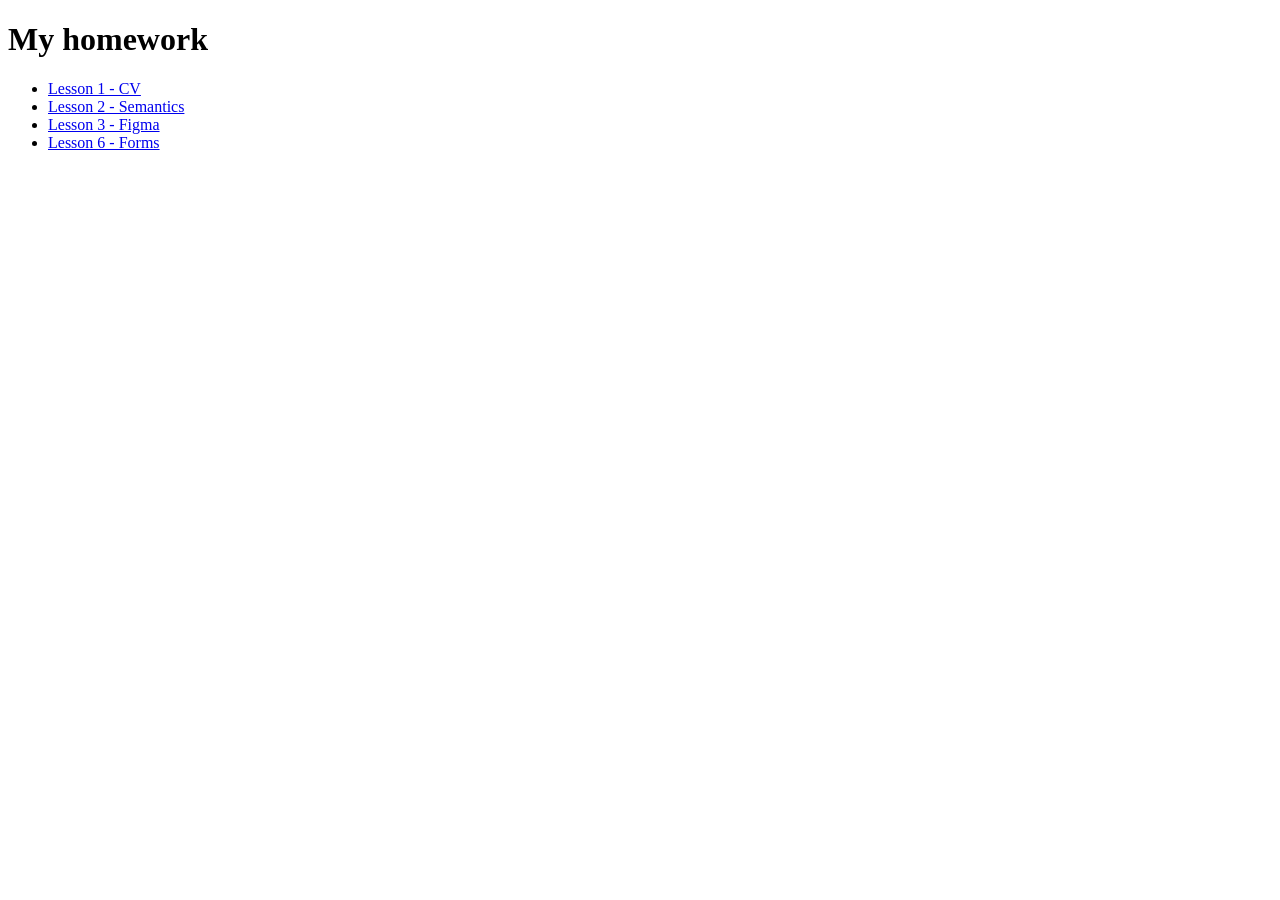
==== index.html @ 95b3c31a "fixed the links for GitHub" ====
<!DOCTYPE html>
<html lang="en">
<head>
    <meta charset="UTF-8">
    <meta name="viewport" content="width=device-width, initial-scale=1.0">
    <title>My homework</title>
    
</head>
<body>
    <h1>My homework</h1>
    <ul>
        <li> <a href="./01-CV/index.html"> Lesson 1 - CV</a></li>
        <li> <a href="./02 Semantics/index.html"> Lesson 2 - Semantics</a> </li>
        <li> <a href="./03-Figma/"> Lesson 3 - Figma </a> </li>
        <li> <a href="./06-Forms/"> Lesson 6 - Forms </a> </li>
    </ul>
</body>
</html>
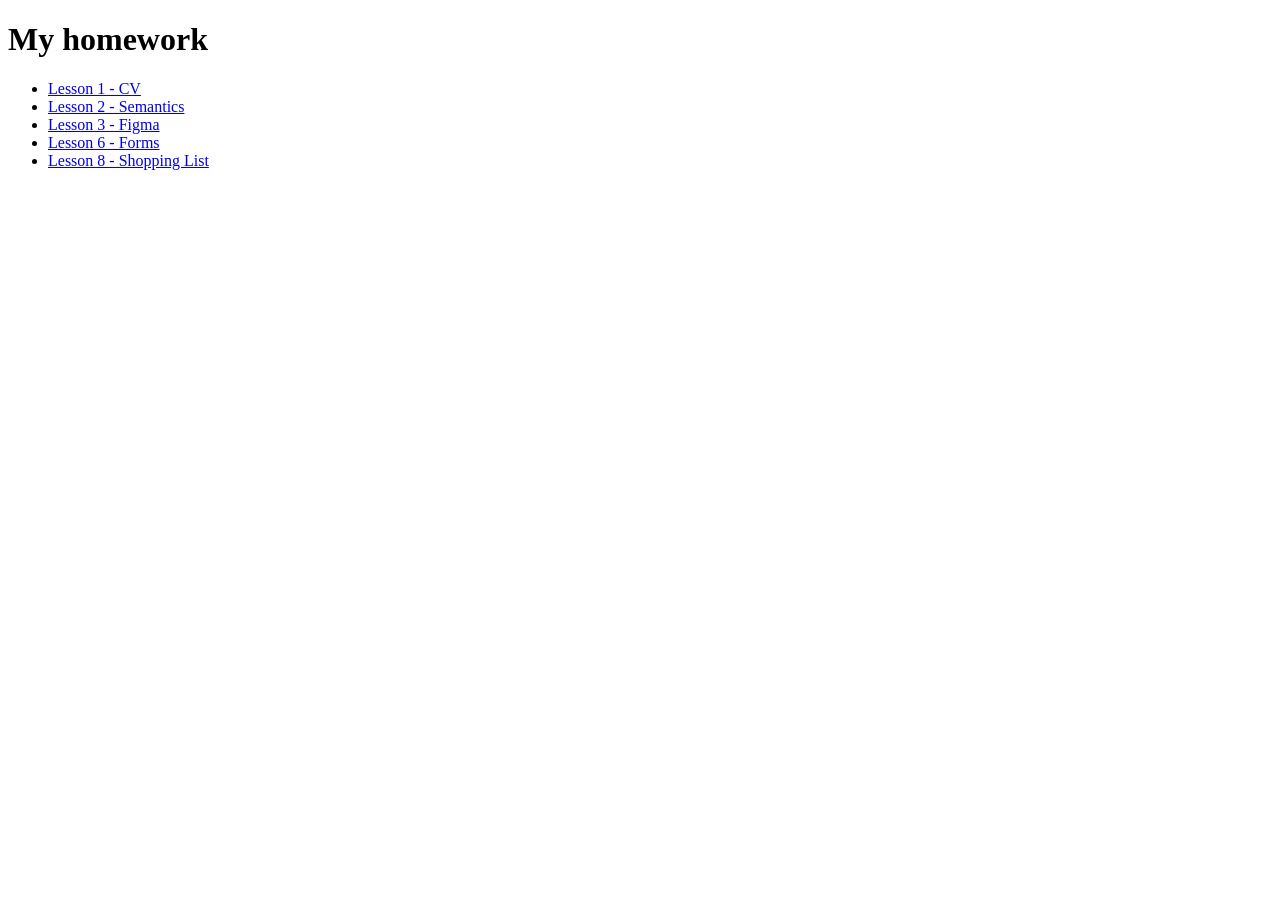
==== commit e5bc2c7a: "added css styles" ====
--- a/index.html
+++ b/index.html
@@ -1,11 +1,13 @@
 <!DOCTYPE html>
 <html lang="en">
+
 <head>
     <meta charset="UTF-8">
     <meta name="viewport" content="width=device-width, initial-scale=1.0">
     <title>My homework</title>
-    
+
 </head>
+
 <body>
     <h1>My homework</h1>
     <ul>
@@ -13,6 +15,8 @@
         <li> <a href="./02 Semantics/index.html"> Lesson 2 - Semantics</a> </li>
         <li> <a href="./03-Figma/"> Lesson 3 - Figma </a> </li>
         <li> <a href="./06-Forms/"> Lesson 6 - Forms </a> </li>
+        <li> <a href="./08-Shopping_List/"> Lesson 8 - Shopping List </a> </li>
     </ul>
 </body>
+
 </html>
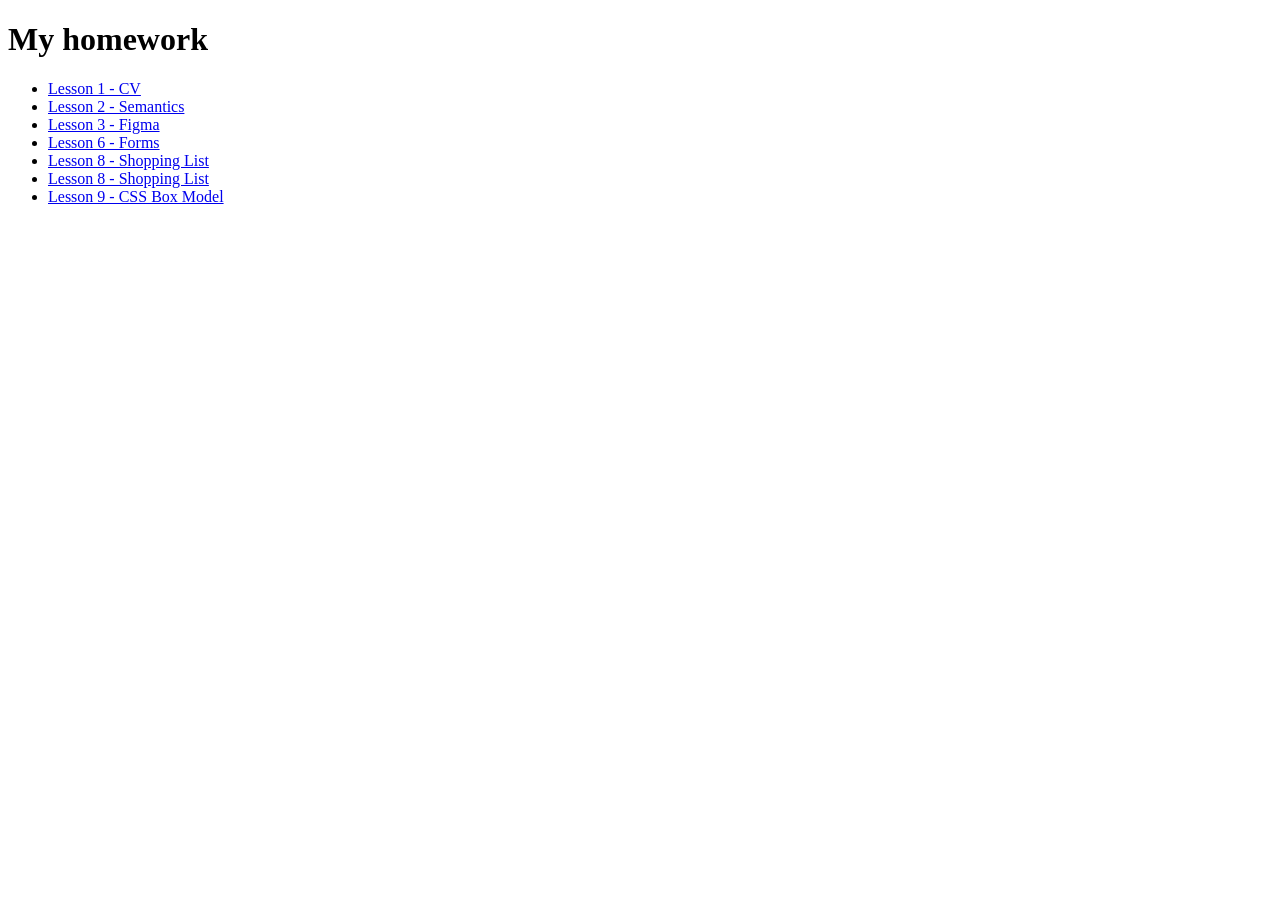
==== commit 41e09f19: "added link for lesson" ====
--- a/index.html
+++ b/index.html
@@ -16,6 +16,8 @@
         <li> <a href="./03-Figma/"> Lesson 3 - Figma </a> </li>
         <li> <a href="./06-Forms/"> Lesson 6 - Forms </a> </li>
         <li> <a href="./08-Shopping_List/"> Lesson 8 - Shopping List </a> </li>
+        <li> <a href="./08-Shopping_List/"> Lesson 8 - Shopping List </a> </li>
+        <li> <a href="./08-Shopping_List/"> Lesson 9 - CSS Box Model </a> </li>
     </ul>
 </body>
 
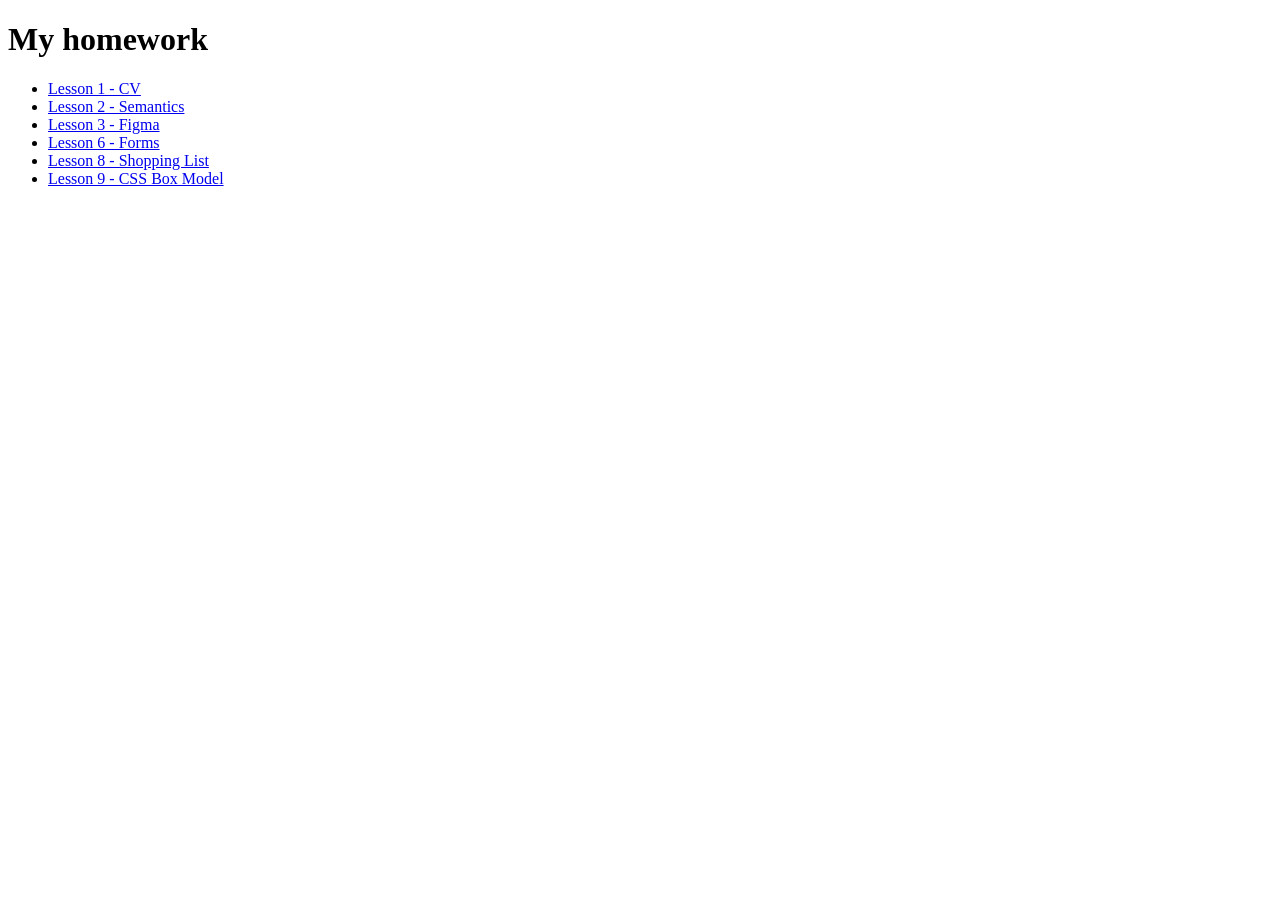
==== commit 04673cf9: "deleted link (no needed)" ====
--- a/index.html
+++ b/index.html
@@ -16,8 +16,7 @@
         <li> <a href="./03-Figma/"> Lesson 3 - Figma </a> </li>
         <li> <a href="./06-Forms/"> Lesson 6 - Forms </a> </li>
         <li> <a href="./08-Shopping_List/"> Lesson 8 - Shopping List </a> </li>
-        <li> <a href="./08-Shopping_List/"> Lesson 8 - Shopping List </a> </li>
-        <li> <a href="./08-Shopping_List/"> Lesson 9 - CSS Box Model </a> </li>
+        <li> <a href="./09-CSS_BOX/"> Lesson 9 - CSS Box Model </a> </li>
     </ul>
 </body>
 
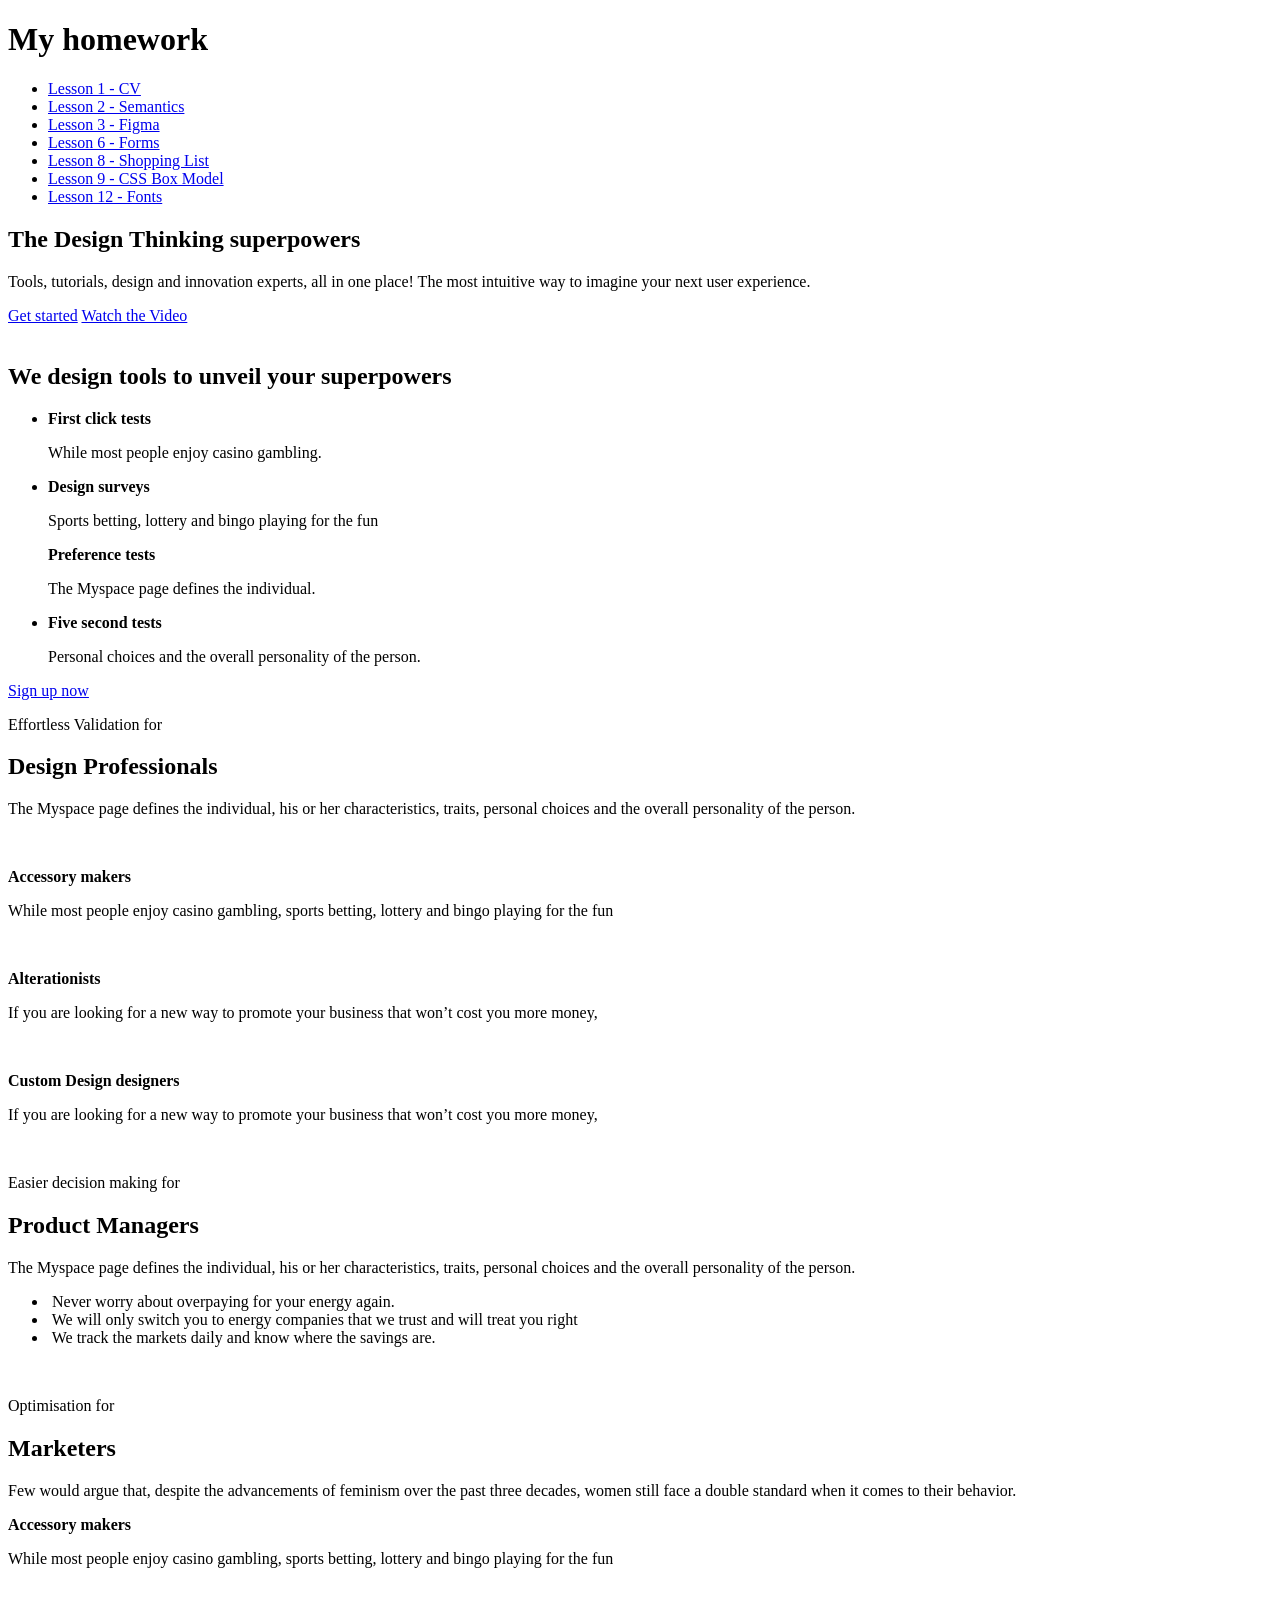
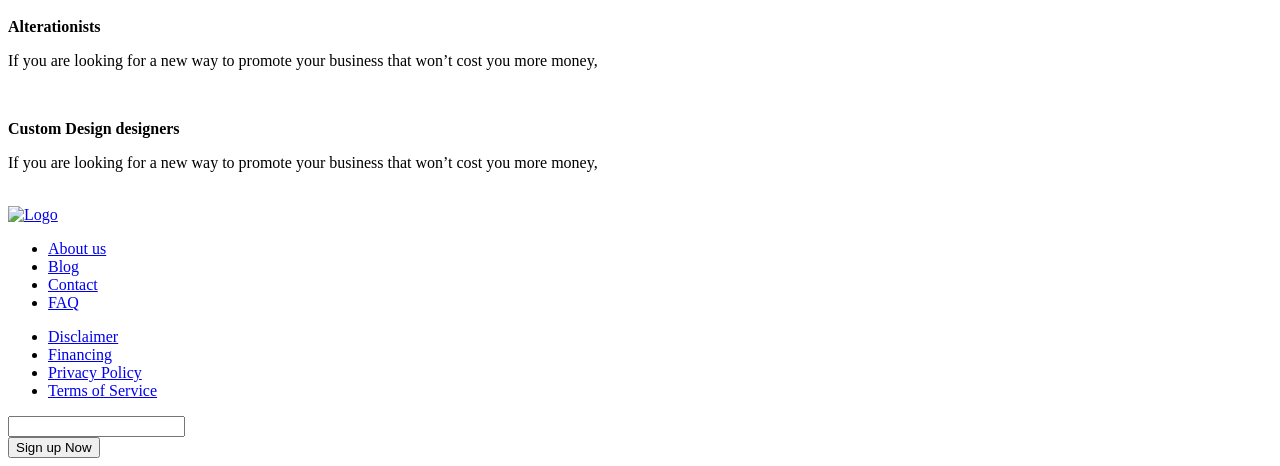
==== commit 9b8b671f: "added lesson 12 (web fonts)" ====
--- a/index.html
+++ b/index.html
@@ -9,6 +9,7 @@
 </head>
 
 <body>
+
     <h1>My homework</h1>
     <ul>
         <li> <a href="./01-CV/index.html"> Lesson 1 - CV</a></li>
@@ -17,7 +18,134 @@
         <li> <a href="./06-Forms/"> Lesson 6 - Forms </a> </li>
         <li> <a href="./08-Shopping_List/"> Lesson 8 - Shopping List </a> </li>
         <li> <a href="./09-CSS_BOX/"> Lesson 9 - CSS Box Model </a> </li>
+        <li> <a href="./12-Fonts/"> Lesson 12 - Fonts </a> </li>
     </ul>
 </body>
 
-</html>+</html>
+
+<section>
+            <div>
+                <h1> The Design Thinking superpowers </h1>
+                <p>Tools, tutorials, design and innovation experts, all in one place! The most intuitive way to
+                    imagine your next user experience.</p>
+                <a href="signup.html">Get started</a>
+          
+                <a href="video.html"> Watch the Video</a>
+            </div>
+            <div>
+                <img src="./assets/images/hero_image.svg" alt="">
+            </div>
+        </section>
+        <section>
+            <h2> We design tools to unveil your superpowers </h2>
+            <ul>
+                <li>
+                  
+                    <div> <b>First click tests</b></div>
+                    <p> While most people enjoy casino gambling.</p>
+                </li>
+                <li>
+               
+                    <div> <b> Design surveys </b></div>
+                    <p> Sports betting, lottery and bingo playing for the fun </p>
+                </li>
+       <div> <b> Preference tests </b></div>
+                    <p> The Myspace page defines the individual. </p>
+                </li>
+                <li>
+                
+
+                    <div> <b> Five second tests </b></div>
+                    <p> Personal choices and the overall personality of the person. </p>
+                </li>
+            </ul>
+            <a href="signup.html"> Sign up now </a>
+        </section>
+        <section>
+            <hgroup>
+                <p> Effortless Validation for </p>
+                <h2> Design Professionals </h2>
+            </hgroup>
+            <p> The Myspace page defines the individual, his or her characteristics, traits, personal choices and
+                the overall personality of the person. </p>
+
+            <br>
+            <P> <b> Accessory makers </b></P>
+            <p> While most people enjoy casino gambling, sports betting, lottery and bingo playing for the fun </p>
+            <br>
+            <P> <b> Alterationists </b></P>
+            <p> If you are looking for a new way to promote your business that won’t cost you more money, </p>
+            <br>
+            <P> <b> Custom Design designers </b></P>
+            <p> If you are looking for a new way to promote your business that won’t cost you more money, </p>
+            <img src="./assets/images/Design_professionals.svg" alt="">
+        </section>
+
+        <section>
+            <hgroup>
+                <p> Easier decision making for </p>
+                <h2> Product Managers </h2>
+            </hgroup>
+            <p> The Myspace page defines the individual, his or her characteristics, traits, personal choices and the
+                overall personality of the person. </p>
+            <ul>
+                <li><img src="./assets/images/list-icon.svg" alt=""> Never worry about overpaying for your energy again.
+                </li>
+                <li><img src="./assets/images/list-icon.svg" alt=""> We will only switch you to energy companies that we
+                    trust
+                    and will treat you right </li>
+                <li><img src="./assets/images/list-icon.svg" alt=""> We track the markets daily and know where the
+                    savings are.
+                </li>
+            </ul>
+            <div>
+                <img src="./assets/images/product_managers.svg" alt="">
+            </div>
+        </section>
+        <section>
+            <hgroup>
+                <p> Optimisation for </p>
+                <h2> Marketers </h2>
+            </hgroup>
+            <p> Few would argue that, despite the advancements of feminism over the past three decades, women
+                still face a double standard when it comes to their behavior. </p>
+
+            <P> <b> Accessory makers </b></P>
+            <p> While most people enjoy casino gambling, sports betting, lottery and bingo playing for the fun </p>
+            <br>
+            <P> <b> Alterationists </b></P>
+            <p> If you are looking for a new way to promote your business that won’t cost you more money, </p>
+            <br>
+            <P> <b> Custom Design designers </b></P>
+            <p> If you are looking for a new way to promote your business that won’t cost you more money, </p>
+            <img src="./assets/images/marketers.svg" alt="">
+        </section>
+         <footer>
+        <a href="./index.html">
+            <img src="./assets/images/Logo-2.svg" alt="Logo">
+        </a>
+        <div>
+            <nav>
+                <ul>
+                    <li> <a href="about.us.html"> About us </a> </li>
+                    <li> <a href="blog.html"> Blog </a></li>
+                    <li> <a href="contact.html"> Contact </a></li>
+                    <li> <a href="faq.html"> FAQ </a></li>
+                </ul>
+                <ul>
+                    <li> <a href="disclaimer.html"> Disclaimer </a></li>
+                    <li> <a href="financing.html"> Financing </a></li>
+                    <li> <a href="policy.html"> Privacy Policy </a></li>
+                    <li> <a href="terms.html"> Terms of Service </a></li>
+                </ul>
+            </nav>
+        </div>
+        <form>
+            <input type="email" name="email">
+            <br>
+            <button type="submit">Sign up Now</button>
+        </form>
+    </footer>
+
+    </main>
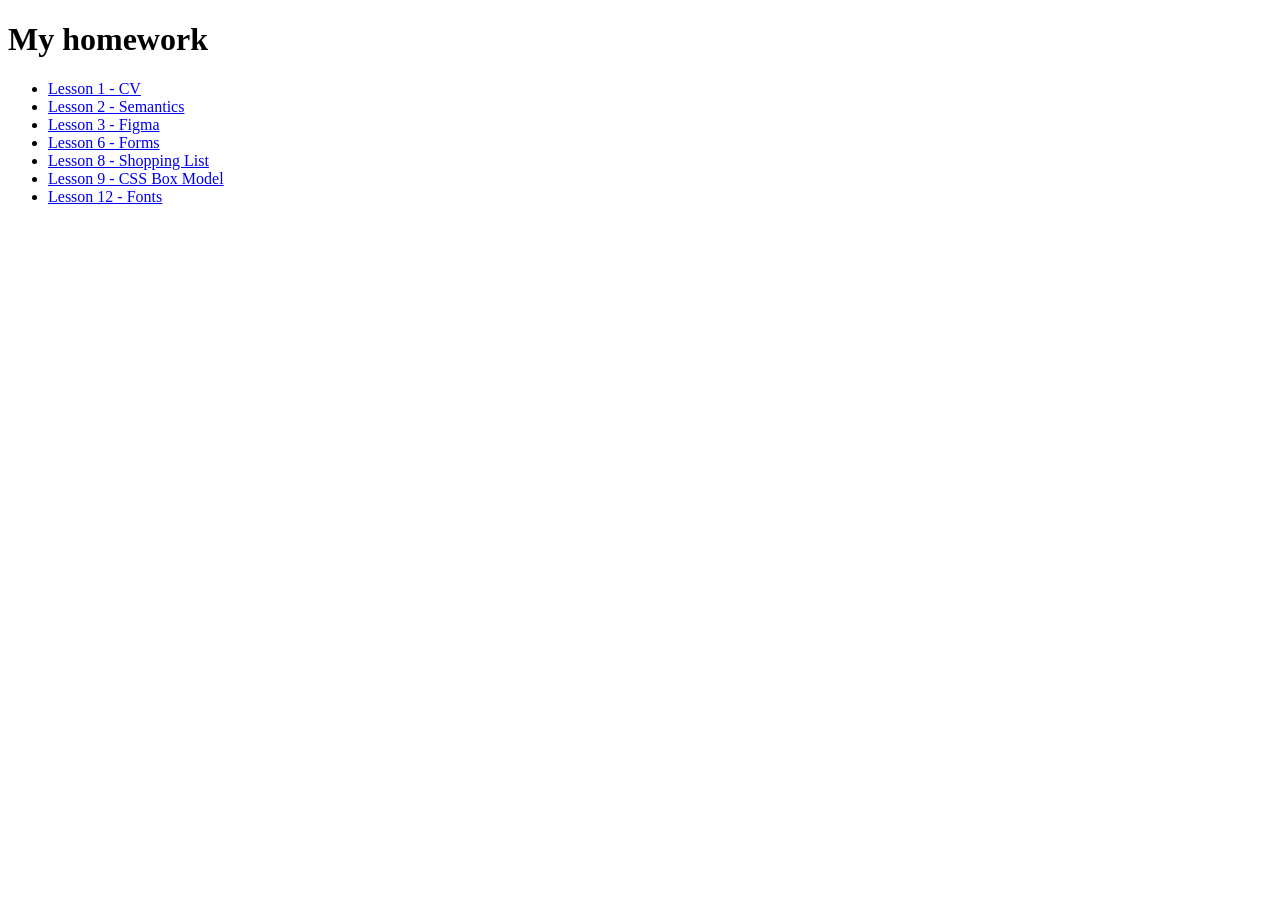
==== commit 91310a96: "deleted no needed code" ====
--- a/index.html
+++ b/index.html
@@ -23,129 +23,3 @@
 </body>
 
 </html>
-
-<section>
-            <div>
-                <h1> The Design Thinking superpowers </h1>
-                <p>Tools, tutorials, design and innovation experts, all in one place! The most intuitive way to
-                    imagine your next user experience.</p>
-                <a href="signup.html">Get started</a>
-          
-                <a href="video.html"> Watch the Video</a>
-            </div>
-            <div>
-                <img src="./assets/images/hero_image.svg" alt="">
-            </div>
-        </section>
-        <section>
-            <h2> We design tools to unveil your superpowers </h2>
-            <ul>
-                <li>
-                  
-                    <div> <b>First click tests</b></div>
-                    <p> While most people enjoy casino gambling.</p>
-                </li>
-                <li>
-               
-                    <div> <b> Design surveys </b></div>
-                    <p> Sports betting, lottery and bingo playing for the fun </p>
-                </li>
-       <div> <b> Preference tests </b></div>
-                    <p> The Myspace page defines the individual. </p>
-                </li>
-                <li>
-                
-
-                    <div> <b> Five second tests </b></div>
-                    <p> Personal choices and the overall personality of the person. </p>
-                </li>
-            </ul>
-            <a href="signup.html"> Sign up now </a>
-        </section>
-        <section>
-            <hgroup>
-                <p> Effortless Validation for </p>
-                <h2> Design Professionals </h2>
-            </hgroup>
-            <p> The Myspace page defines the individual, his or her characteristics, traits, personal choices and
-                the overall personality of the person. </p>
-
-            <br>
-            <P> <b> Accessory makers </b></P>
-            <p> While most people enjoy casino gambling, sports betting, lottery and bingo playing for the fun </p>
-            <br>
-            <P> <b> Alterationists </b></P>
-            <p> If you are looking for a new way to promote your business that won’t cost you more money, </p>
-            <br>
-            <P> <b> Custom Design designers </b></P>
-            <p> If you are looking for a new way to promote your business that won’t cost you more money, </p>
-            <img src="./assets/images/Design_professionals.svg" alt="">
-        </section>
-
-        <section>
-            <hgroup>
-                <p> Easier decision making for </p>
-                <h2> Product Managers </h2>
-            </hgroup>
-            <p> The Myspace page defines the individual, his or her characteristics, traits, personal choices and the
-                overall personality of the person. </p>
-            <ul>
-                <li><img src="./assets/images/list-icon.svg" alt=""> Never worry about overpaying for your energy again.
-                </li>
-                <li><img src="./assets/images/list-icon.svg" alt=""> We will only switch you to energy companies that we
-                    trust
-                    and will treat you right </li>
-                <li><img src="./assets/images/list-icon.svg" alt=""> We track the markets daily and know where the
-                    savings are.
-                </li>
-            </ul>
-            <div>
-                <img src="./assets/images/product_managers.svg" alt="">
-            </div>
-        </section>
-        <section>
-            <hgroup>
-                <p> Optimisation for </p>
-                <h2> Marketers </h2>
-            </hgroup>
-            <p> Few would argue that, despite the advancements of feminism over the past three decades, women
-                still face a double standard when it comes to their behavior. </p>
-
-            <P> <b> Accessory makers </b></P>
-            <p> While most people enjoy casino gambling, sports betting, lottery and bingo playing for the fun </p>
-            <br>
-            <P> <b> Alterationists </b></P>
-            <p> If you are looking for a new way to promote your business that won’t cost you more money, </p>
-            <br>
-            <P> <b> Custom Design designers </b></P>
-            <p> If you are looking for a new way to promote your business that won’t cost you more money, </p>
-            <img src="./assets/images/marketers.svg" alt="">
-        </section>
-         <footer>
-        <a href="./index.html">
-            <img src="./assets/images/Logo-2.svg" alt="Logo">
-        </a>
-        <div>
-            <nav>
-                <ul>
-                    <li> <a href="about.us.html"> About us </a> </li>
-                    <li> <a href="blog.html"> Blog </a></li>
-                    <li> <a href="contact.html"> Contact </a></li>
-                    <li> <a href="faq.html"> FAQ </a></li>
-                </ul>
-                <ul>
-                    <li> <a href="disclaimer.html"> Disclaimer </a></li>
-                    <li> <a href="financing.html"> Financing </a></li>
-                    <li> <a href="policy.html"> Privacy Policy </a></li>
-                    <li> <a href="terms.html"> Terms of Service </a></li>
-                </ul>
-            </nav>
-        </div>
-        <form>
-            <input type="email" name="email">
-            <br>
-            <button type="submit">Sign up Now</button>
-        </form>
-    </footer>
-
-    </main>
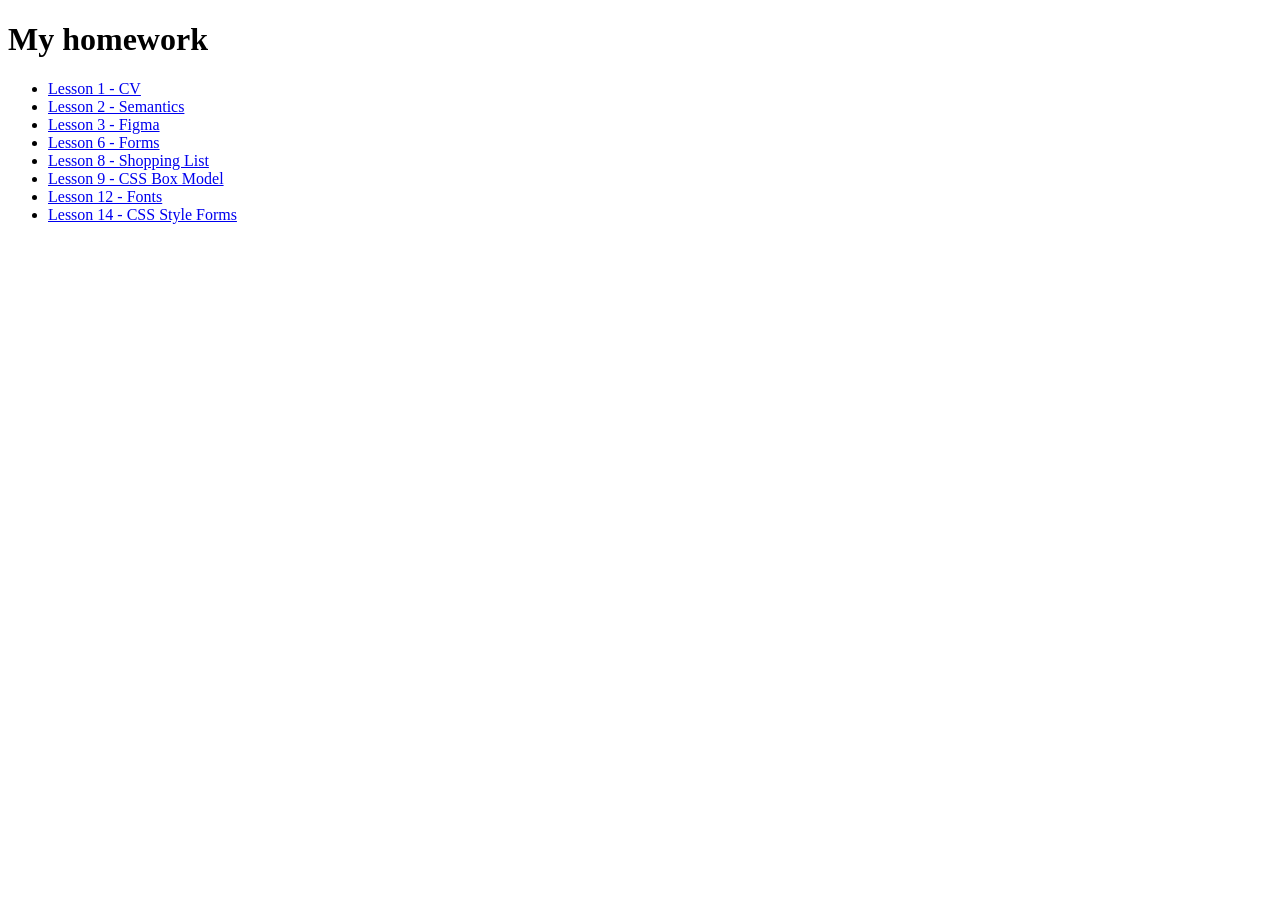
==== commit d842ea0b: "added link for the Git Hub" ====
--- a/index.html
+++ b/index.html
@@ -19,6 +19,7 @@
         <li> <a href="./08-Shopping_List/"> Lesson 8 - Shopping List </a> </li>
         <li> <a href="./09-CSS_BOX/"> Lesson 9 - CSS Box Model </a> </li>
         <li> <a href="./12-Fonts/"> Lesson 12 - Fonts </a> </li>
+        <li> <a href="./14-CSS Syle Forms/"> Lesson 14 - CSS Style Forms</a>
     </ul>
 </body>
 
